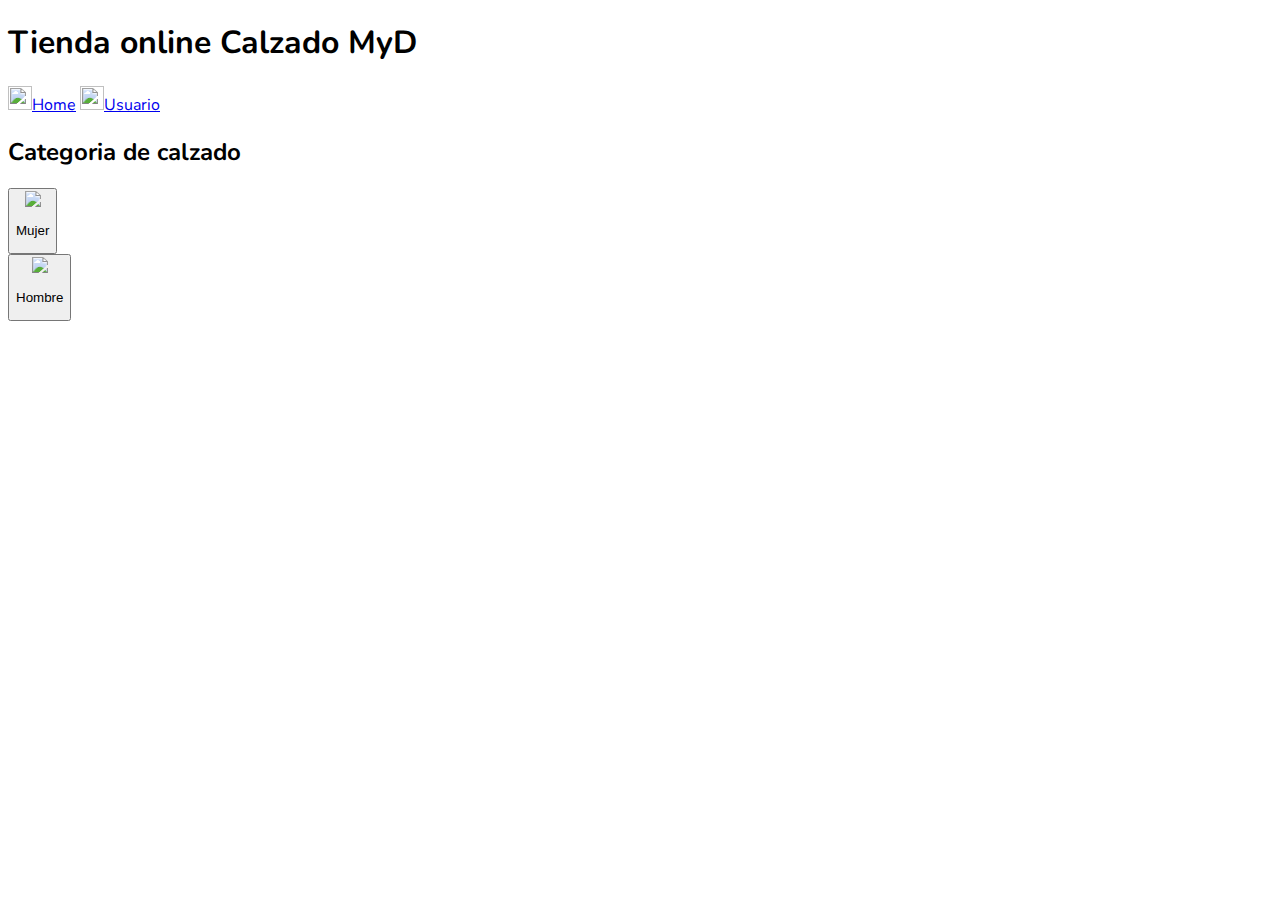
==== index.html @ 893866a6 "Load Archivos" ====
<!DOCTYPE html>
<html lang="en">

<head>
    <meta charset="UTF-8">
    <meta http-equiv="X-UA-Compatible" content="IE=edge">
    <meta name="viewport" content="width=device-width, initial-scale=1.0">
    <link rel="stylesheet" type="text/css" href="//fonts.googleapis.com/css?family=Nunito" />
    <link rel="stylesheet" href="./styles/styles.css">
    <title>CALZADO MyD</title>
</head>

<body id="home">
    <header>
        <div>
                    <h1>Tienda online Calzado MyD</h1>
            <div>
                <nav class="menu">
                    <div>
                        <a aria-current="page" href="index.html" tabindex="-1">
                            <img class="icono-activo-home" src="https://image.flaticon.com/icons/png/512/61/61426.png"
                                alt="" width="24" height="24">Home</a>
                        <a class="nav-link" aria-current="page" href="usuario.html" tabindex="-1">
                            <img src="https://i.ibb.co/3RMCBkL/Component-2.png" alt="" width="24" height="24">Usuario
                        </a>
                    </div>
                </nav>
            </div>
            <div>
                <div>
                    <h2>Categoria de calzado</h2>
                </div>
                <div>
                    <div>
                        <button id="btnMujer" class="btn-mujer">
                            <div class="row">
                                <div class="col-4 icono-mujer">
                                    <img id="icono-zap-mujer"
                                        src="https://freepngimg.com/download/shoes/25506-5-female-shoes-picture.png"
                                        wight="70px" height="70px">
                                </div>
                                <div class="col-6 categoria-mujer">
                                    <p class="buttom">Mujer</p>
                                </div>
                            </div>
                        </button>
                    </div>
                    <div class="col-5 mx-1">
                        <button id="btnHombre" class="btn-hombre btn btn-secondary">
                            <div class="row">
                                <div class="col-4 icono-hombre">
                                    <img id="icono-zap-hombre"
                                        src="https://www.kindpng.com/picc/m/78-788658_men-shoe-icon-men-shoe-icon-png-transparent.png"
                                        wight="65px" height="65px">
                                </div>
                                <div class="col-6 categoria-hombre">
                                    <p class="buttom">Hombre</p>
                                </div>
                            </div>
                        </button>
                    </div>
                </div>
            </div>
    </header>
    <main>
        <div class="container-fluid mt-4 mb-3">
            <div class="mostrar-categorias">

            </div>
        </div>



    </main>
    <script src="./scripts/data.js"></script>

</body>


</html>
---- styles/styles.css ----
html{
    font-family: Nunito;
}
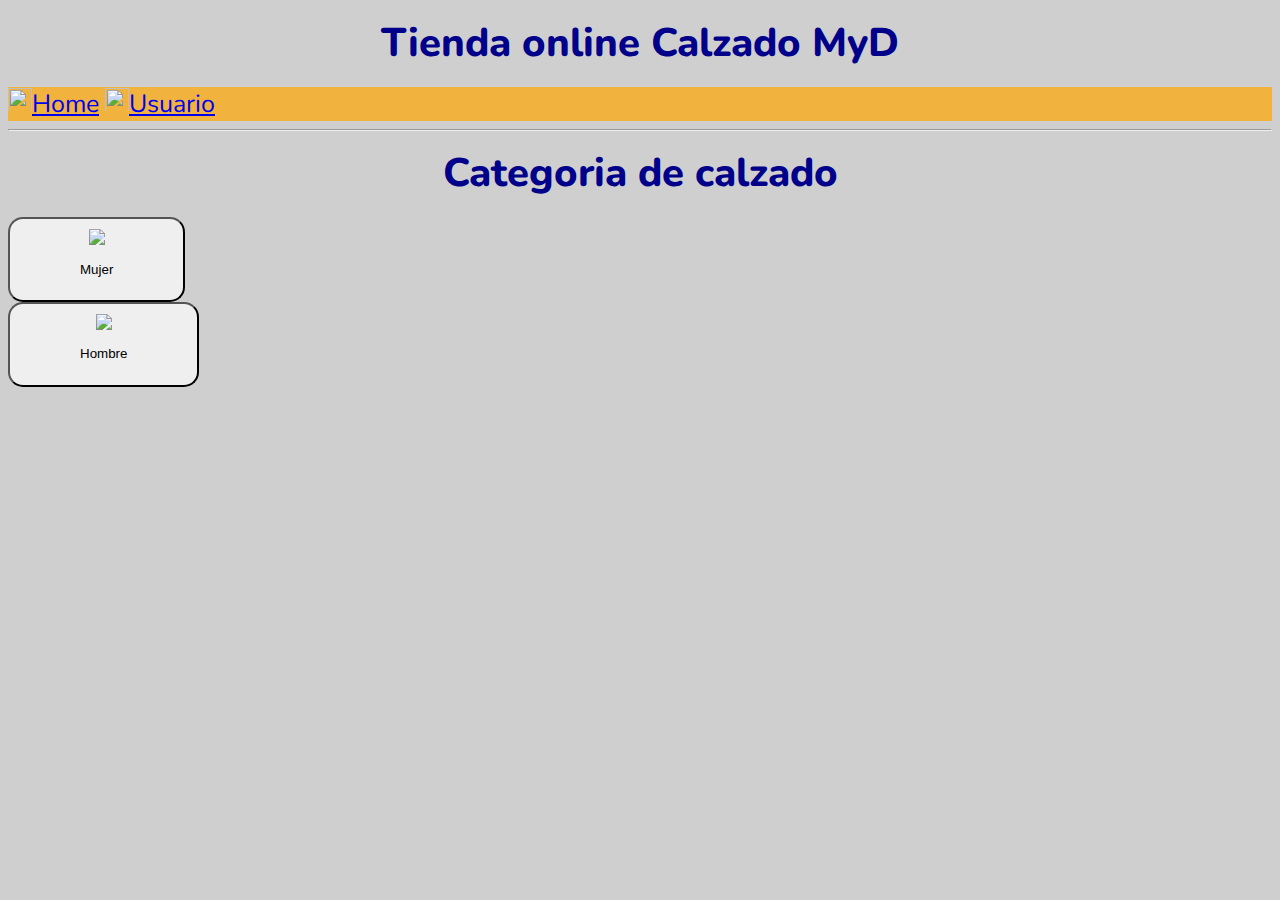
==== commit 6d3d5289: "load Estructura Js" ====
--- a/index.html
+++ b/index.html
@@ -13,47 +13,39 @@
 <body id="home">
     <header>
         <div>
-                    <h1>Tienda online Calzado MyD</h1>
+                <h1>Tienda online Calzado MyD</h1>
             <div>
                 <nav class="menu">
                     <div>
                         <a aria-current="page" href="index.html" tabindex="-1">
-                            <img class="icono-activo-home" src="https://image.flaticon.com/icons/png/512/61/61426.png"
-                                alt="" width="24" height="24">Home</a>
+                            <img class="icono-activo-home" src="https://image.flaticon.com/icons/png/512/61/61426.png" alt="" width="24" height="24">Home</a>
                         <a class="nav-link" aria-current="page" href="usuario.html" tabindex="-1">
-                            <img src="https://i.ibb.co/3RMCBkL/Component-2.png" alt="" width="24" height="24">Usuario
-                        </a>
+                            <img src="https://i.ibb.co/3RMCBkL/Component-2.png" alt="" width="24" height="24" >Usuario</a>
                     </div>
                 </nav>
+                <hr>
             </div>
             <div>
+                    <h1>Categoria de calzado</h1>
                 <div>
-                    <h2>Categoria de calzado</h2>
-                </div>
-                <div>
-                    <div>
-                        <button id="btnMujer" class="btn-mujer">
+                        <button id="btnMujer" class="btn" class="categoria">
                             <div class="row">
                                 <div class="col-4 icono-mujer">
-                                    <img id="icono-zap-mujer"
-                                        src="https://freepngimg.com/download/shoes/25506-5-female-shoes-picture.png"
-                                        wight="70px" height="70px">
+                                    <img id="icono-zap-mujer" src="https://freepngimg.com/download/shoes/25506-5-female-shoes-picture.png" wight="70px" height="70px">
                                 </div>
                                 <div class="col-6 categoria-mujer">
                                     <p class="buttom">Mujer</p>
                                 </div>
                             </div>
                         </button>
-                    </div>
+                </div>
                     <div class="col-5 mx-1">
-                        <button id="btnHombre" class="btn-hombre btn btn-secondary">
+                        <button id="btnHombre" class="btn"  class="categoria>
                             <div class="row">
                                 <div class="col-4 icono-hombre">
-                                    <img id="icono-zap-hombre"
-                                        src="https://www.kindpng.com/picc/m/78-788658_men-shoe-icon-men-shoe-icon-png-transparent.png"
-                                        wight="65px" height="65px">
+                                    <img id="icono-zap-hombre" src="https://www.kindpng.com/picc/m/78-788658_men-shoe-icon-men-shoe-icon-png-transparent.png" wight="65px" height="65px">
                                 </div>
-                                <div class="col-6 categoria-hombre">
+                                <div>
                                     <p class="buttom">Hombre</p>
                                 </div>
                             </div>
@@ -63,17 +55,10 @@
             </div>
     </header>
     <main>
-        <div class="container-fluid mt-4 mb-3">
-            <div class="mostrar-categorias">
-
-            </div>
-        </div>
-
-
+        <div class="mostrar-categorias"></div>
 
     </main>
-    <script src="./scripts/data.js"></script>
-
+<script src="./scripts/data.js"></script>
 </body>
 
 
--- a/styles/styles.css
+++ b/styles/styles.css
@@ -1,3 +1,43 @@
 html{
     font-family: Nunito;
+    background:rgb(207, 207, 207);
+    color:darkblue;
+}
+
+h1{
+    font-weight: 800;
+    font-size: 40px;
+    line-height: 33px;
+    text-align: center;
+}
+
+.campo{
+    background-color:hsl(39, 100%, 80%);
+    text-align: center;
+    padding: 10px;
+    margin-right:100px ;
+    margin-left: 100px;
+}
+
+.boton{
+    text-align: center;
+    padding:5px;
+}
+
+.menu{
+    font-size: 25px;
+    background-color:rgb(241, 178, 62);
+    
+}
+
+.btn{
+    padding:10px;
+    padding-left: 70px;
+    padding-right:70px;
+    border-radius: 15px;
+}
+
+.categoria{
+    display: flex;
+    flex-direction: row;
 }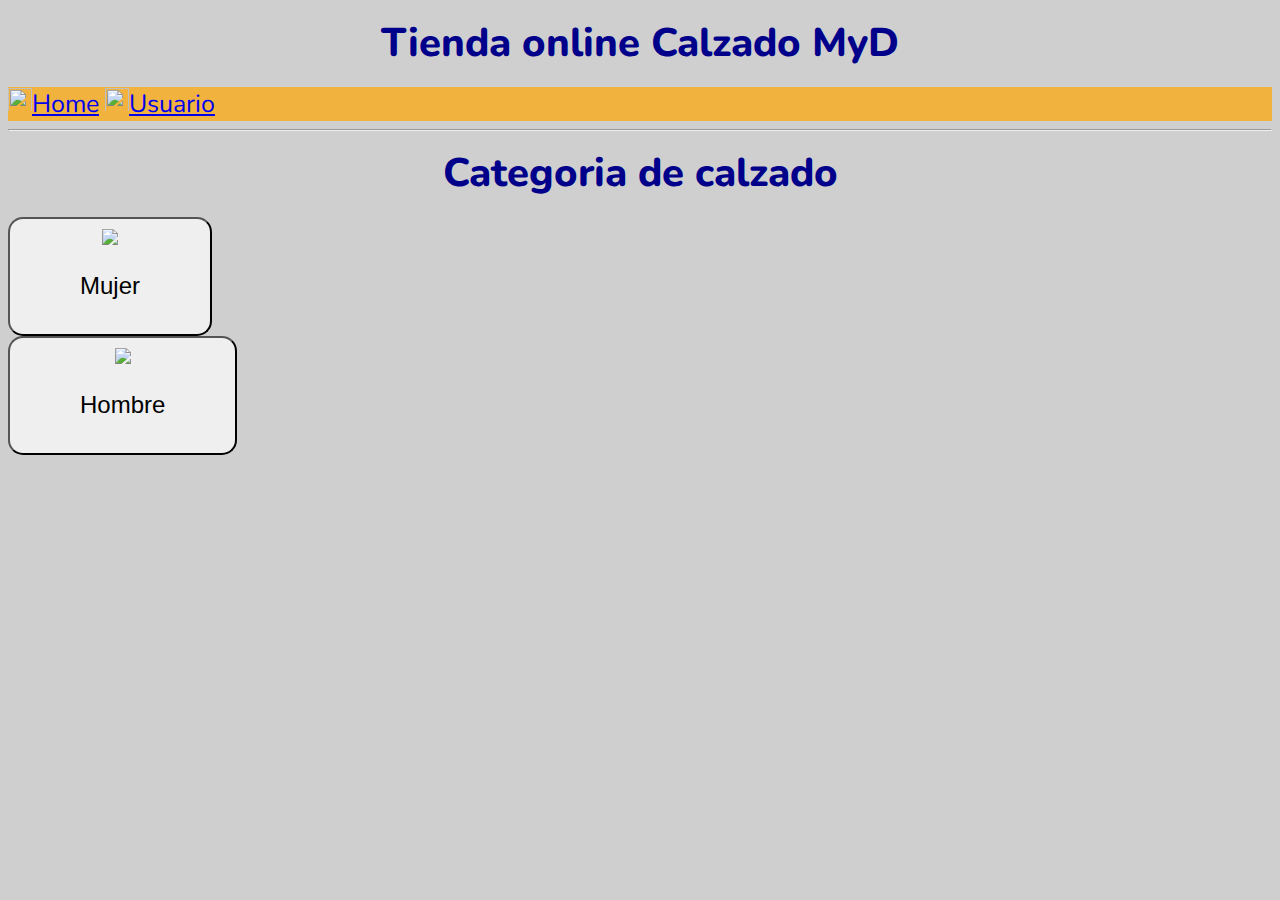
==== commit dbfaae9a: "estructura final" ====
--- a/index.html
+++ b/index.html
@@ -5,8 +5,10 @@
     <meta charset="UTF-8">
     <meta http-equiv="X-UA-Compatible" content="IE=edge">
     <meta name="viewport" content="width=device-width, initial-scale=1.0">
+    
     <link rel="stylesheet" type="text/css" href="//fonts.googleapis.com/css?family=Nunito" />
     <link rel="stylesheet" href="./styles/styles.css">
+    <link rel="stylesheet" href="./styles/stylesProduct.css">
     <title>CALZADO MyD</title>
 </head>
 
--- a/styles/stylesProduct.css
+++ b/styles/stylesProduct.css
@@ -0,0 +1,27 @@
+.card-product{
+    margin-top:2rem;
+}
+.card-img{
+    width:500px;
+    height:500px;
+    text-align:center;
+    align-items:center;
+    margin: auto;
+    display: block;
+}
+.card-title{
+    font-size:2rem;
+    text-align: center;
+    color: black;
+    text-decoration: underline;
+    font-style: italic;
+}
+.card-text{
+    font-size:1.5rem;
+    color:black;
+} 
+p{
+    color: black;
+    text-align: center;
+    font-size: 1.5rem;
+}
